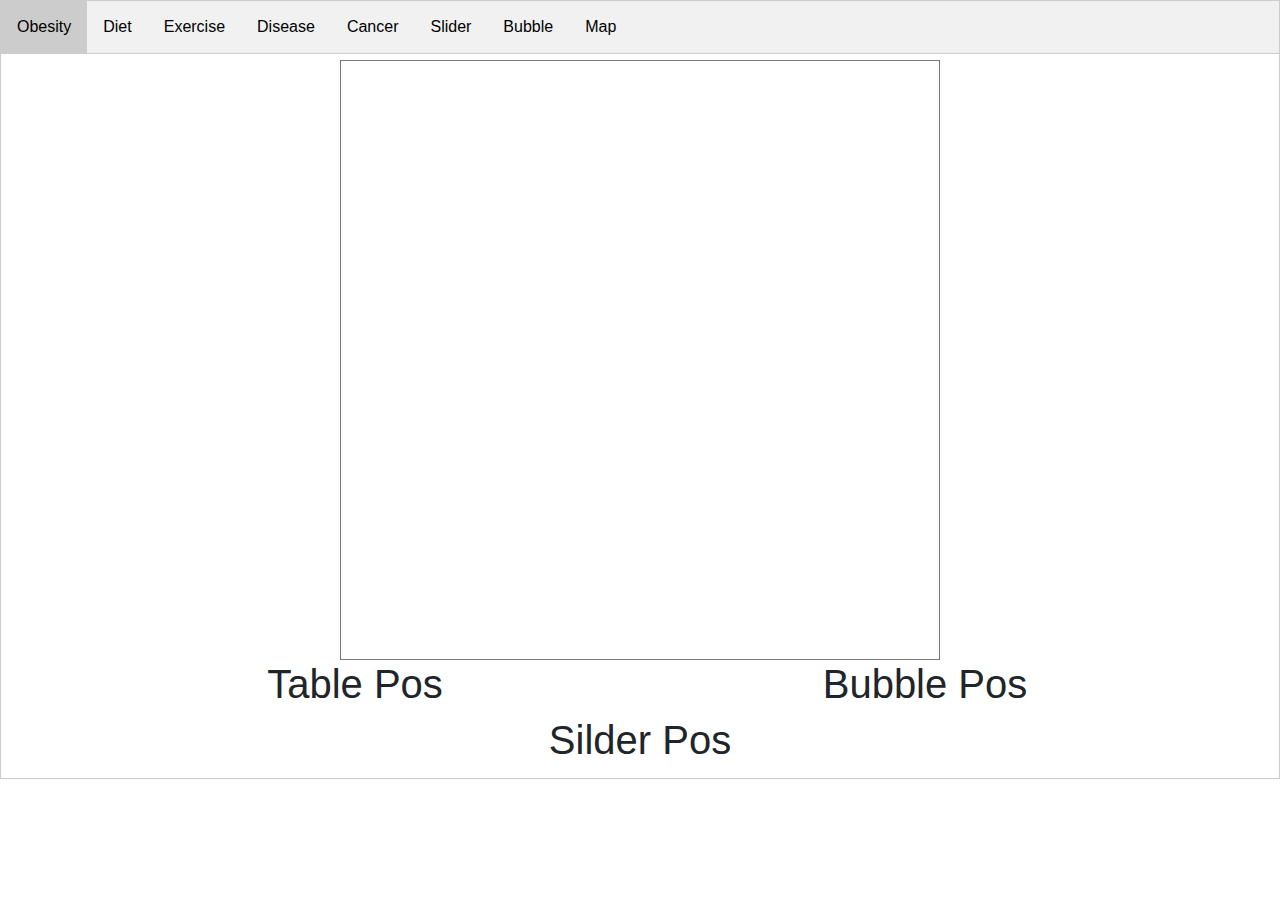
==== index.html @ cce3c4b1 "Update bubble.js to play_around.json" ====
<!-- Tab links -->
<head>
    <meta charset="UTF-8">
    <title>Health</title>
    <link rel="stylesheet" href="./style.css">
    <link rel="stylesheet" href="https://stackpath.bootstrapcdn.com/bootstrap/4.3.1/css/bootstrap.min.css" integrity="sha384-ggOyR0iXCbMQv3Xipma34MD+dH/1fQ784/j6cY/iJTQUOhcWr7x9JvoRxT2MZw1T" crossorigin="anonymous">
</head>

<body>
    <div class="tab">
      <button id='obesity-button' class="tablinks" onclick="openCity(event, 'Obesity')">Obesity</button>
      <button class="tablinks" onclick="openCity(event, 'Diet')">Diet</button>
      <button class="tablinks" onclick="openCity(event, 'Excerise')">Exercise</button>
      <button class="tablinks" onclick="openCity(event, 'Disease')">Disease</button>
      <button class="tablinks" onclick="openCity(event, 'Cancer')">Cancer</button>
      <button class="tablinks" onclick="openCity(event, 'Slider Example')">Slider</button>
      <button class="tablinks" onclick="openCity(event, 'Bubble Example')">Bubble</button>
      <button class="tablinks" onclick="openCity(event, 'Map Example')">Map</button>
    </div>

    <!-- Tab content -->
    <div id="Obesity" class="tabcontent">
      <div class="container">
        <div class="row">
          <div class="col"></div>
          <div class="col">
            <svg id="obesity-chart" width="600" height="600" style="border: 1px solid #777"></svg>
          </div>
          <div class="col"></div>
        </div>
        <div class="row">
          <div class="col text-center">
            <h1>Table Pos</h1>
          </div>
          <div class="col text-center">
            <h1>Bubble Pos</h1>
          </div>
        </div>
        <div class="row">
          <div class="col"></div>
          <div class="col text-center">
            <h1>Silder Pos</h1>
          </div>
          <div class="col"></div>
        </div>
      </div>
    </div>

    <div id="Diet" class="tabcontent">
      <div class="container">
        <div class="row">
          <div class="col"></div>
          <div class="col">
            <svg id="diet-chart" width="600" height="600" style="border: 1px solid #777"></svg>
          </div>
          <div class="col"></div>
        </div>
        <div class="row">
          <div class="col text-center">
            <h1>Table Pos</h1>
          </div>
          <div class="col text-center">
            <h1>Bubble Pos</h1>
          </div>
        </div>
        <div class="row">
          <div class="col"></div>
          <div class="col text-center">
            <h1>Silder Pos</h1>
          </div>
          <div class="col"></div>
        </div>
      </div>
    </div>

    <div id="Excerise" class="tabcontent">
      <div class="container">
        <div class="row">
          <div class="col"></div>
          <div class="col">
            <svg id="exercise-chart" width="600" height="600" style="border: 1px solid #777"></svg>
          </div>
          <div class="col"></div>
        </div>
        <div class="row">
          <div class="col text-center">
            <h1>Table Pos</h1>
          </div>
          <div class="col text-center">
            <h1>Bubble Pos</h1>
          </div>
        </div>
        <div class="row">
          <div class="col"></div>
          <div class="col text-center">
            <h1>Silder Pos</h1>
          </div>
          <div class="col"></div>
        </div>
      </div>
    </div>

    <div id="Disease" class="tabcontent">
      <div class="container">
        <div class="row">
          <div class="col"></div>
          <div class="col">
            <svg id="disease-chart" width="600" height="600" style="border: 1px solid #777"></svg>
          </div>
          <div class="col"></div>
        </div>
        <div class="row">
          <div class="col text-center">
            <h1>Table Pos</h1>
          </div>
          <div class="col text-center">
            <h1>Bubble Pos</h1>
          </div>
        </div>
        <div class="row">
          <div class="col"></div>
          <div class="col text-center">
            <h1>Silder Pos</h1>
          </div>
          <div class="col"></div>
        </div>
      </div>
    </div>

    <div id="Cancer" class="tabcontent">
      <div class="container">
        <div class="row">
          <div class="col"></div>
          <div class="col">
            <svg id="cancer-chart" width="600" height="600" style="border: 1px solid #777"></svg>
          </div>
          <div class="col"></div>
        </div>
        <div class="row">
          <div class="col text-center">
            <h1>Table Pos</h1>
          </div>
          <div class="col text-center">
            <h1>Bubble Pos</h1>
          </div>
        </div>
        <div class="row">
          <div class="col"></div>
          <div class="col text-center">
            <h1>Silder Pos</h1>
          </div>
          <div class="col"></div>
        </div>
      </div>
    </div>

    <div id="Slider Example" class="tabcontent">
      <div id="slider">
      </div>
    </div>

    <div id="Bubble Example" class="tabcontent">
      <div id="bubbles">
      </div>
      <a href="javascript:updateBubbles('obesity', '04/12/2020');">Obesity</a>
      <a href="javascript:updateBubbles('cancer', '04/12/2020');">Cancer</a>
      <a href="javascript:updateBubbles('cancer', 'asjdnasdad');">Invalid date</a>
      <a href="javascript:updateBubbles('caadsadsdncer', '04/12/2020');">Invalid topic</a>
    </div>

    <div id="Map Example" class="tabcontent">
      <div id="map">
      </div>
    </div>

</body>


<script src="https://code.jquery.com/jquery-3.3.1.slim.min.js" integrity="sha384-q8i/X+965DzO0rT7abK41JStQIAqVgRVzpbzo5smXKp4YfRvH+8abtTE1Pi6jizo" crossorigin="anonymous"></script>
<script src="https://cdnjs.cloudflare.com/ajax/libs/popper.js/1.14.7/umd/popper.min.js" integrity="sha384-UO2eT0CpHqdSJQ6hJty5KVphtPhzWj9WO1clHTMGa3JDZwrnQq4sF86dIHNDz0W1" crossorigin="anonymous"></script>
<script src="https://stackpath.bootstrapcdn.com/bootstrap/4.3.1/js/bootstrap.min.js" integrity="sha384-JjSmVgyd0p3pXB1rRibZUAYoIIy6OrQ6VrjIEaFf/nJGzIxFDsf4x0xIM+B07jRM" crossorigin="anonymous"></script>
<script src="https://d3js.org/d3.v5.min.js"></script>
<script src="//d3js.org/topojson.v1.min.js"></script>
<script src="./index.js"></script>
<script src="./slider.js"></script>
<script src="./bubble.js"></script>
<script src="./map.js"></script>
---- style.css ----
/* Style the tab */
.tab {
  overflow: hidden;
  border: 1px solid #ccc;
  background-color: #f1f1f1;
}

/* Style the buttons that are used to open the tab content */
.tab button {
  background-color: inherit;
  float: left;
  border: none;
  outline: none;
  cursor: pointer;
  padding: 14px 16px;
  transition: 0.3s;
}

/* Change background color of buttons on hover */
.tab button:hover {
  background-color: #ddd;
}

/* Create an active/current tablink class */
.tab button.active {
  background-color: #ccc;
}

/* Style the tab content */
.tabcontent {
  display: none;
  padding: 6px 12px;
  border: 1px solid #ccc;
  border-top: none;
}


body {
  font-family:"avenir next", Arial, sans-serif;
  font-size: 12px;
  color: #696969;
}

#play-button {
  position: absolute;
  top: 140px;
  left: 50px;
  background: #f08080;
  padding-right: 26px;
  border-radius: 3px;
  border: none;
  color: white;
  margin: 0;
  padding: 0 12px;
  width: 60px;
  cursor: pointer;
  height: 30px;
}

#play-button:hover {
  background-color: #696969;
}

.ticks {
  font-size: 10px;
}

.track,
.track-inset,
.track-overlay {
  stroke-linecap: round;
}

.track {
  stroke: #000;
  stroke-opacity: 0.3;
  stroke-width: 10px;
}

.track-inset {
  stroke: #dcdcdc;
  stroke-width: 8px;
}

.track-overlay {
  pointer-events: stroke;
  stroke-width: 50px;
  stroke: transparent;
  cursor: crosshair;
}

.handle {
  fill: #fff;
  stroke: #000;
  stroke-opacity: 0.5;
  stroke-width: 1.25px;
}

path:hover {
  fill-opacity: .7;
}

/* Style for Custom Tooltip */
div.tooltip {
  position: absolute;
  text-align: center;
  width: 60px;
  height: 28px;
  padding: 2px;
  font: 12px sans-serif;
  background: white;
  border: 0px;
  border-radius: 8px;
  pointer-events: none;
}

.land {
    /*fill: #ADFEFF;*/
    fill: #222;
}
.county-boundary {
    fill: none;
    stroke: #fff;
    stroke-width: .5px;
}
.state-boundary {
    fill: none;
    stroke: #fff;
}
.bubble {
    fill-opacity: .5;
    /*stroke: #fff;*/
    stroke: none;
    stroke-width: .5px;
}
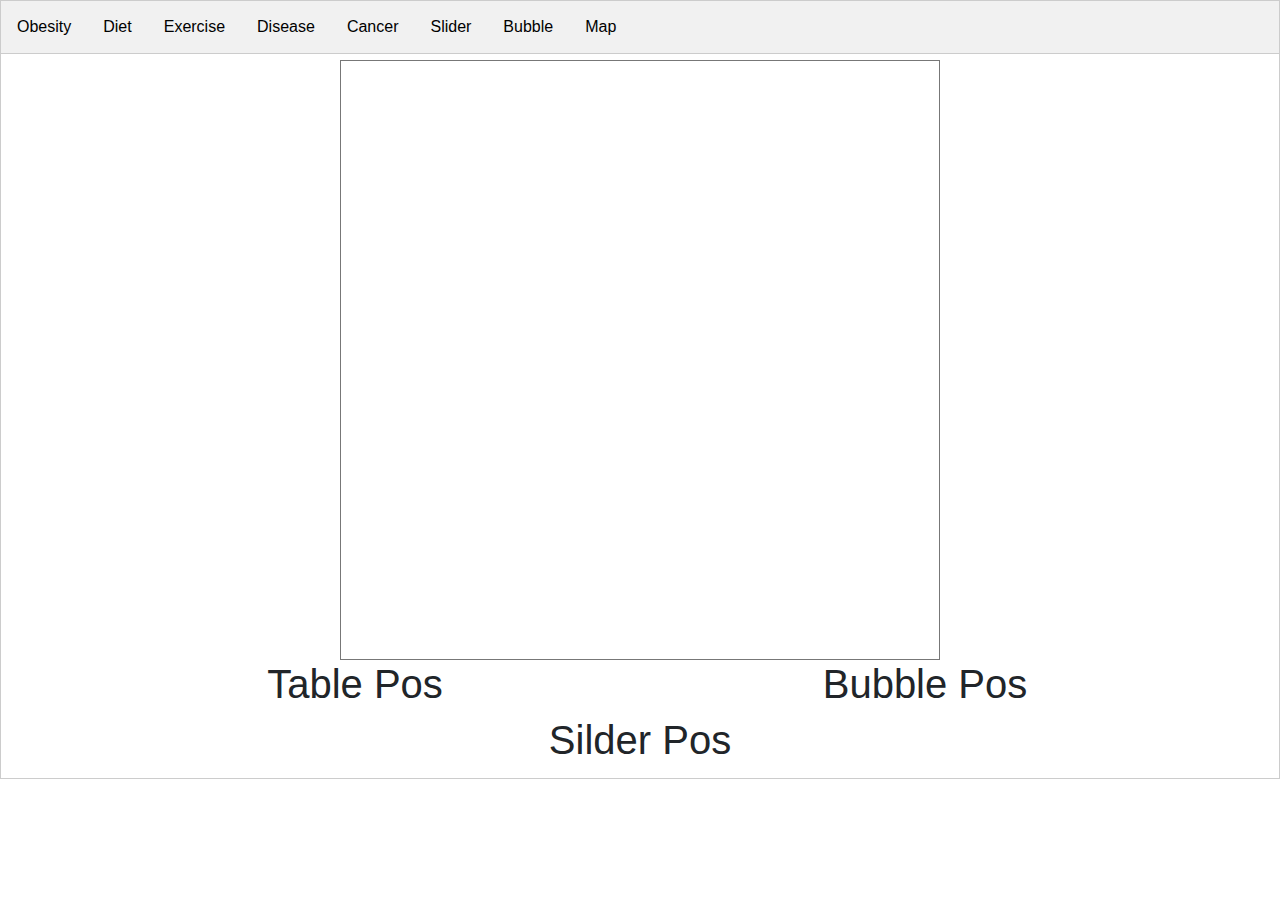
==== commit 5d415282: "Merge pull request #5 from jmschonfeld/jeremy/bubble_viz" ====
(no text change in the page or its own stylesheets)
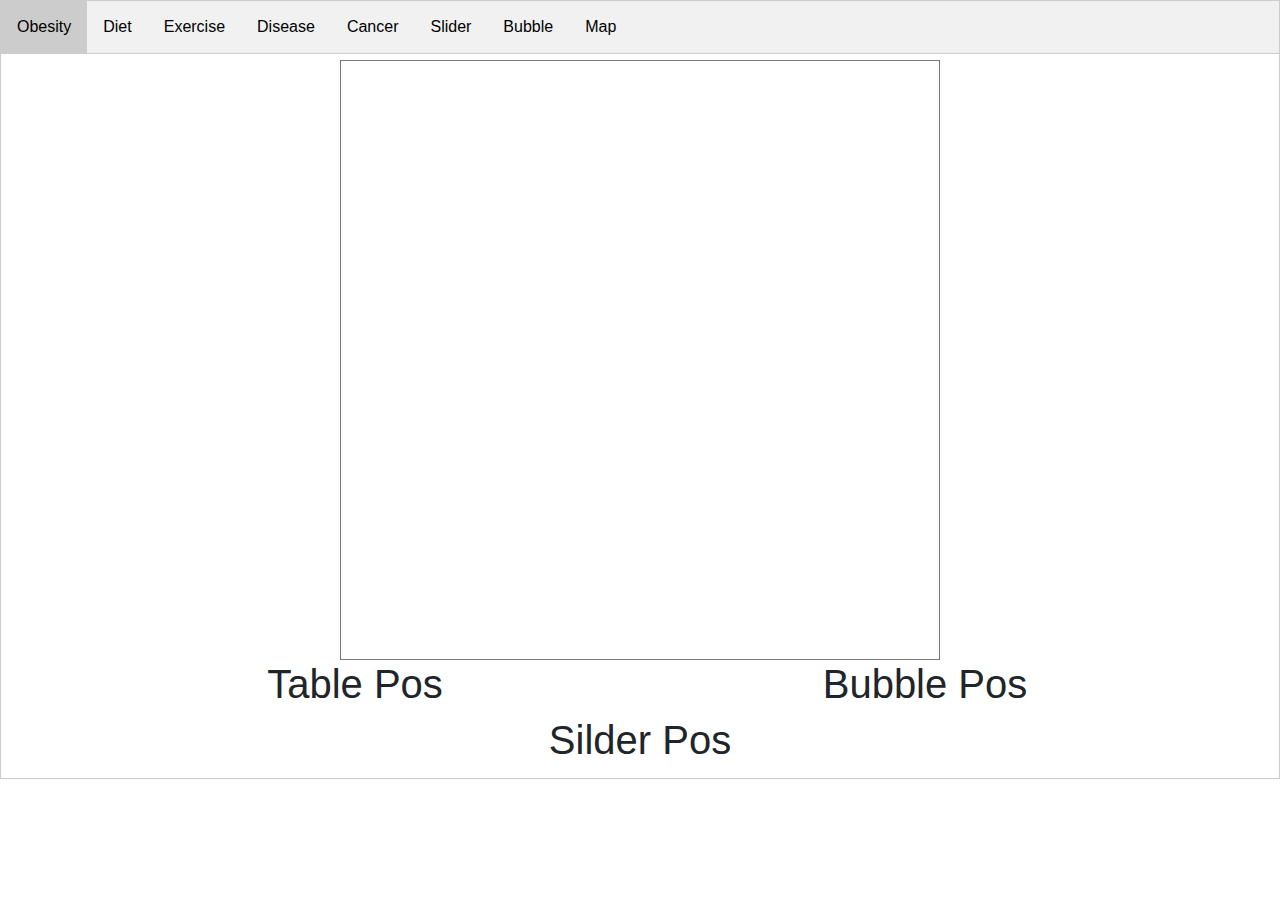
==== commit 3e8450c0: "Merge pull request #7 from jmschonfeld/jeremy/cleanup" ====
--- a/index.html
+++ b/index.html
@@ -8,14 +8,14 @@
 
 <body>
     <div class="tab">
-      <button id='obesity-button' class="tablinks" onclick="openCity(event, 'Obesity')">Obesity</button>
-      <button class="tablinks" onclick="openCity(event, 'Diet')">Diet</button>
-      <button class="tablinks" onclick="openCity(event, 'Excerise')">Exercise</button>
-      <button class="tablinks" onclick="openCity(event, 'Disease')">Disease</button>
-      <button class="tablinks" onclick="openCity(event, 'Cancer')">Cancer</button>
-      <button class="tablinks" onclick="openCity(event, 'Slider Example')">Slider</button>
-      <button class="tablinks" onclick="openCity(event, 'Bubble Example')">Bubble</button>
-      <button class="tablinks" onclick="openCity(event, 'Map Example')">Map</button>
+      <button id='Obesity-button' class="tablinks" onclick="openTab('Obesity')">Obesity</button>
+      <button id='Diet-button' class="tablinks" onclick="openTab('Diet')">Diet</button>
+      <button id='Exercise-button' class="tablinks" onclick="openTab('Exercise')">Exercise</button>
+      <button id='Disease-button' class="tablinks" onclick="openTab('Disease')">Disease</button>
+      <button id='Cancer-button' class="tablinks" onclick="openTab('Cancer')">Cancer</button>
+      <button id='Slider Example-button' class="tablinks" onclick="openTab('Slider Example')">Slider</button>
+      <button id='Bubble Example-button' class="tablinks" onclick="openTab('Bubble Example')">Bubble</button>
+      <button id='Map Example-button' class="tablinks" onclick="openTab('Map Example')">Map</button>
     </div>
 
     <!-- Tab content -->
@@ -73,7 +73,7 @@
       </div>
     </div>
 
-    <div id="Excerise" class="tabcontent">
+    <div id="Exercise" class="tabcontent">
       <div class="container">
         <div class="row">
           <div class="col"></div>
@@ -175,13 +175,16 @@
 
 </body>
 
-
+<!-- Required Libraries -->
 <script src="https://code.jquery.com/jquery-3.3.1.slim.min.js" integrity="sha384-q8i/X+965DzO0rT7abK41JStQIAqVgRVzpbzo5smXKp4YfRvH+8abtTE1Pi6jizo" crossorigin="anonymous"></script>
 <script src="https://cdnjs.cloudflare.com/ajax/libs/popper.js/1.14.7/umd/popper.min.js" integrity="sha384-UO2eT0CpHqdSJQ6hJty5KVphtPhzWj9WO1clHTMGa3JDZwrnQq4sF86dIHNDz0W1" crossorigin="anonymous"></script>
 <script src="https://stackpath.bootstrapcdn.com/bootstrap/4.3.1/js/bootstrap.min.js" integrity="sha384-JjSmVgyd0p3pXB1rRibZUAYoIIy6OrQ6VrjIEaFf/nJGzIxFDsf4x0xIM+B07jRM" crossorigin="anonymous"></script>
 <script src="https://d3js.org/d3.v5.min.js"></script>
 <script src="//d3js.org/topojson.v1.min.js"></script>
+
+<!-- Local Code -->
 <script src="./index.js"></script>
+<script src="./dr2_example_charts.js"></script>
 <script src="./slider.js"></script>
 <script src="./bubble.js"></script>
 <script src="./map.js"></script>
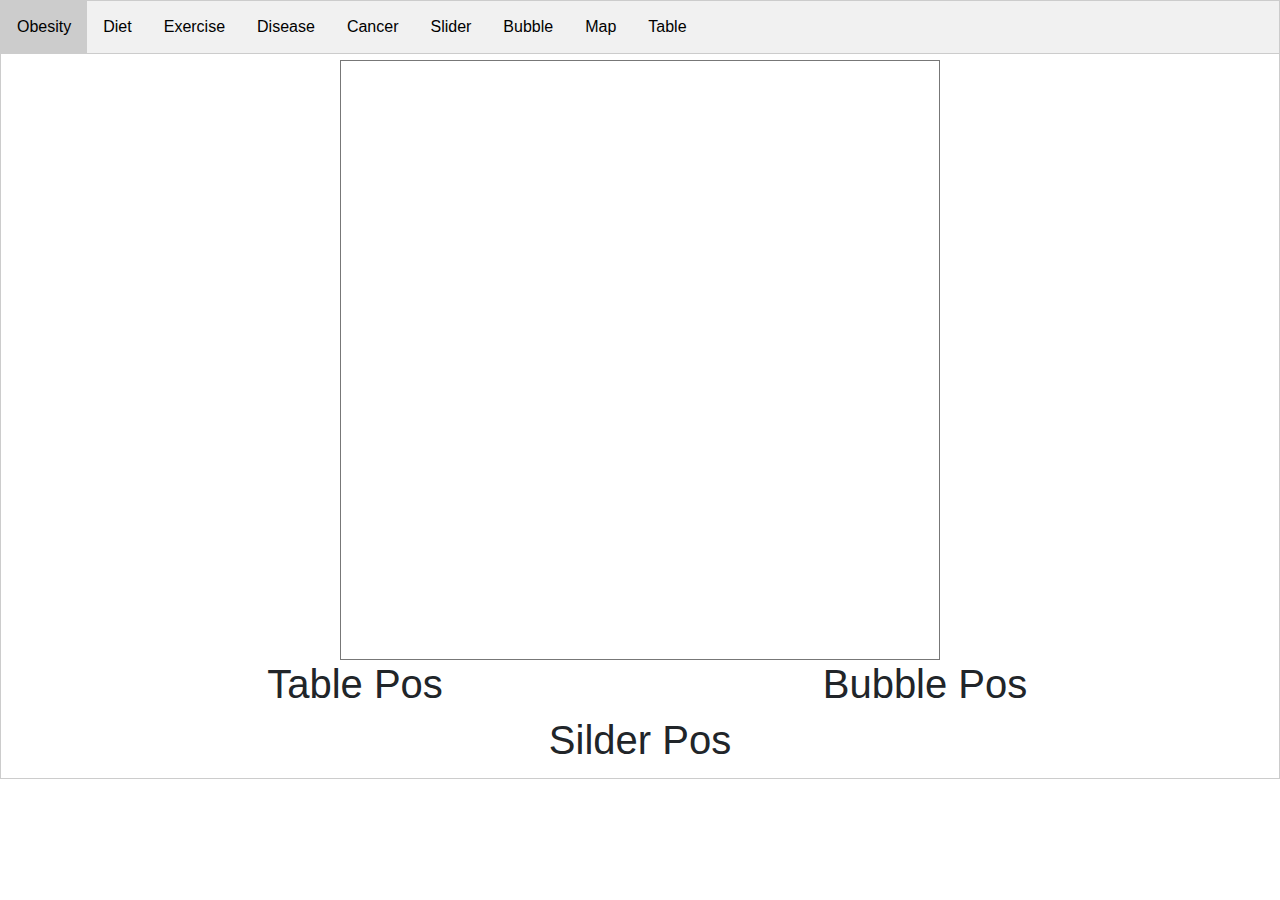
==== commit 62cc377b: "Dataset push" ====
--- a/index.html
+++ b/index.html
@@ -16,6 +16,7 @@
       <button id='Slider Example-button' class="tablinks" onclick="openTab('Slider Example')">Slider</button>
       <button id='Bubble Example-button' class="tablinks" onclick="openTab('Bubble Example')">Bubble</button>
       <button id='Map Example-button' class="tablinks" onclick="openTab('Map Example')">Map</button>
+      <button id='Table Example-button' class="tablinks" onclick="openTab('Table Example')">Table</button>
     </div>
 
     <!-- Tab content -->
@@ -173,6 +174,11 @@
       </div>
     </div>
 
+    <div id="Table Example" class="tabcontent">
+      <div id="table">
+      </div>
+    </div>
+
 </body>
 
 <!-- Required Libraries -->
@@ -188,3 +194,4 @@
 <script src="./slider.js"></script>
 <script src="./bubble.js"></script>
 <script src="./map.js"></script>
+<script scr='./table.js'></script>
--- a/style.css
+++ b/style.css
@@ -96,9 +96,9 @@
   stroke-width: 1.25px;
 }
 
-path:hover {
+/*path:hover {
   fill-opacity: .7;
-}
+}*/
 
 /* Style for Custom Tooltip */
 div.tooltip {
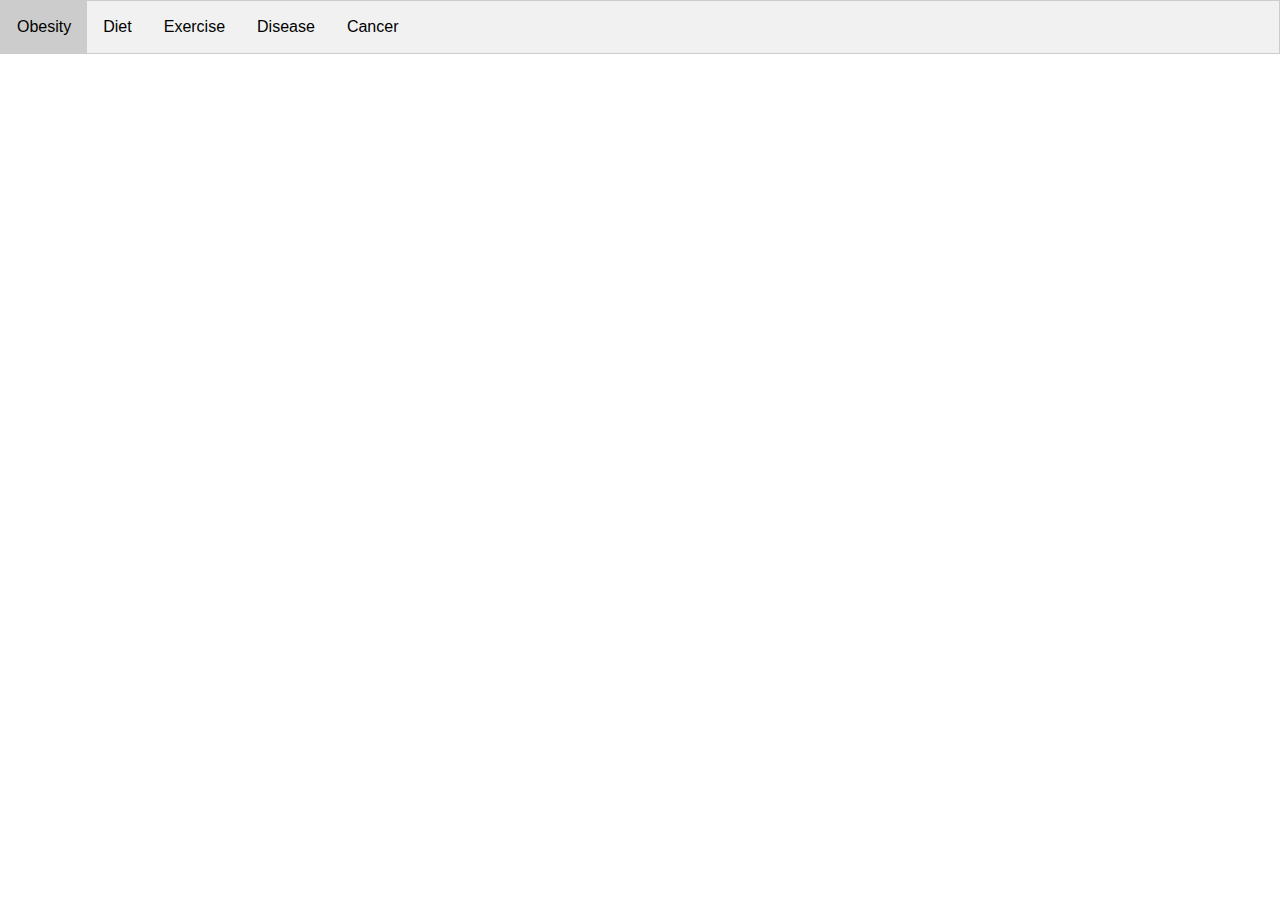
==== commit ca090df9: "Final adjustments" ====
--- a/index.html
+++ b/index.html
@@ -13,169 +13,33 @@
       <button id='Exercise-button' class="tablinks" onclick="openTab('Exercise')">Exercise</button>
       <button id='Disease-button' class="tablinks" onclick="openTab('Disease')">Disease</button>
       <button id='Cancer-button' class="tablinks" onclick="openTab('Cancer')">Cancer</button>
-      <button id='Slider Example-button' class="tablinks" onclick="openTab('Slider Example')">Slider</button>
-      <button id='Bubble Example-button' class="tablinks" onclick="openTab('Bubble Example')">Bubble</button>
-      <button id='Map Example-button' class="tablinks" onclick="openTab('Map Example')">Map</button>
-      <button id='Table Example-button' class="tablinks" onclick="openTab('Table Example')">Table</button>
     </div>
 
     <!-- Tab content -->
-    <div id="Obesity" class="tabcontent">
-      <div class="container">
-        <div class="row">
-          <div class="col"></div>
-          <div class="col">
-            <svg id="obesity-chart" width="600" height="600" style="border: 1px solid #777"></svg>
-          </div>
-          <div class="col"></div>
+    <div id="content" class="container">
+      <div class="row">
+        <div class="col"></div>
+        <div class="col text-center">
+          <div id='map'></div>
         </div>
-        <div class="row">
-          <div class="col text-center">
-            <h1>Table Pos</h1>
-          </div>
-          <div class="col text-center">
-            <h1>Bubble Pos</h1>
-          </div>
+        <div class="col"></div>
+      </div>
+      <div class="row">
+        <div class="col text-center">
+          <div id='relatedTable'></div>
         </div>
-        <div class="row">
-          <div class="col"></div>
-          <div class="col text-center">
-            <h1>Silder Pos</h1>
-          </div>
-          <div class="col"></div>
+        <div class="col text-center">
+        </div>
+        <div class="col text-center">
+          <div id='bubbles'></div>
         </div>
       </div>
-    </div>
-
-    <div id="Diet" class="tabcontent">
-      <div class="container">
-        <div class="row">
-          <div class="col"></div>
-          <div class="col">
-            <svg id="diet-chart" width="600" height="600" style="border: 1px solid #777"></svg>
-          </div>
-          <div class="col"></div>
+      <div class="row">
+        <div class="col"></div>
+        <div class="col text-center">
+          <div id='slider' style="height:100px"></div>
         </div>
-        <div class="row">
-          <div class="col text-center">
-            <h1>Table Pos</h1>
-          </div>
-          <div class="col text-center">
-            <h1>Bubble Pos</h1>
-          </div>
-        </div>
-        <div class="row">
-          <div class="col"></div>
-          <div class="col text-center">
-            <h1>Silder Pos</h1>
-          </div>
-          <div class="col"></div>
-        </div>
-      </div>
-    </div>
-
-    <div id="Exercise" class="tabcontent">
-      <div class="container">
-        <div class="row">
-          <div class="col"></div>
-          <div class="col">
-            <svg id="exercise-chart" width="600" height="600" style="border: 1px solid #777"></svg>
-          </div>
-          <div class="col"></div>
-        </div>
-        <div class="row">
-          <div class="col text-center">
-            <h1>Table Pos</h1>
-          </div>
-          <div class="col text-center">
-            <h1>Bubble Pos</h1>
-          </div>
-        </div>
-        <div class="row">
-          <div class="col"></div>
-          <div class="col text-center">
-            <h1>Silder Pos</h1>
-          </div>
-          <div class="col"></div>
-        </div>
-      </div>
-    </div>
-
-    <div id="Disease" class="tabcontent">
-      <div class="container">
-        <div class="row">
-          <div class="col"></div>
-          <div class="col">
-            <svg id="disease-chart" width="600" height="600" style="border: 1px solid #777"></svg>
-          </div>
-          <div class="col"></div>
-        </div>
-        <div class="row">
-          <div class="col text-center">
-            <h1>Table Pos</h1>
-          </div>
-          <div class="col text-center">
-            <h1>Bubble Pos</h1>
-          </div>
-        </div>
-        <div class="row">
-          <div class="col"></div>
-          <div class="col text-center">
-            <h1>Silder Pos</h1>
-          </div>
-          <div class="col"></div>
-        </div>
-      </div>
-    </div>
-
-    <div id="Cancer" class="tabcontent">
-      <div class="container">
-        <div class="row">
-          <div class="col"></div>
-          <div class="col">
-            <svg id="cancer-chart" width="600" height="600" style="border: 1px solid #777"></svg>
-          </div>
-          <div class="col"></div>
-        </div>
-        <div class="row">
-          <div class="col text-center">
-            <h1>Table Pos</h1>
-          </div>
-          <div class="col text-center">
-            <h1>Bubble Pos</h1>
-          </div>
-        </div>
-        <div class="row">
-          <div class="col"></div>
-          <div class="col text-center">
-            <h1>Silder Pos</h1>
-          </div>
-          <div class="col"></div>
-        </div>
-      </div>
-    </div>
-
-    <div id="Slider Example" class="tabcontent">
-      <div id="slider">
-      </div>
-    </div>
-
-    <div id="Bubble Example" class="tabcontent">
-      <div id="bubbles">
-      </div>
-      <a href="javascript:updateBubbles('obesity', '04/12/2020');">Obesity</a>
-      <a href="javascript:updateBubbles('cancer', '04/12/2020');">Cancer</a>
-      <a href="javascript:updateBubbles('cancer', 'asjdnasdad');">Invalid date</a>
-      <a href="javascript:updateBubbles('caadsadsdncer', '04/12/2020');">Invalid topic</a>
-    </div>
-
-    <div id="Map Example" class="tabcontent">
-      <div id="map">
-      </div>
-    </div>
-
-    <div id="Table Example" class="tabcontent">
-      <div id="table">
+        <div class="col"></div>
       </div>
     </div>
 
@@ -189,9 +53,9 @@
 <script src="//d3js.org/topojson.v1.min.js"></script>
 
 <!-- Local Code -->
-<script src="./index.js"></script>
-<script src="./dr2_example_charts.js"></script>
 <script src="./slider.js"></script>
 <script src="./bubble.js"></script>
 <script src="./map.js"></script>
-<script scr='./table.js'></script>
+<script src="./table.js"></script>
+<script src="./index.js"></script>
+
